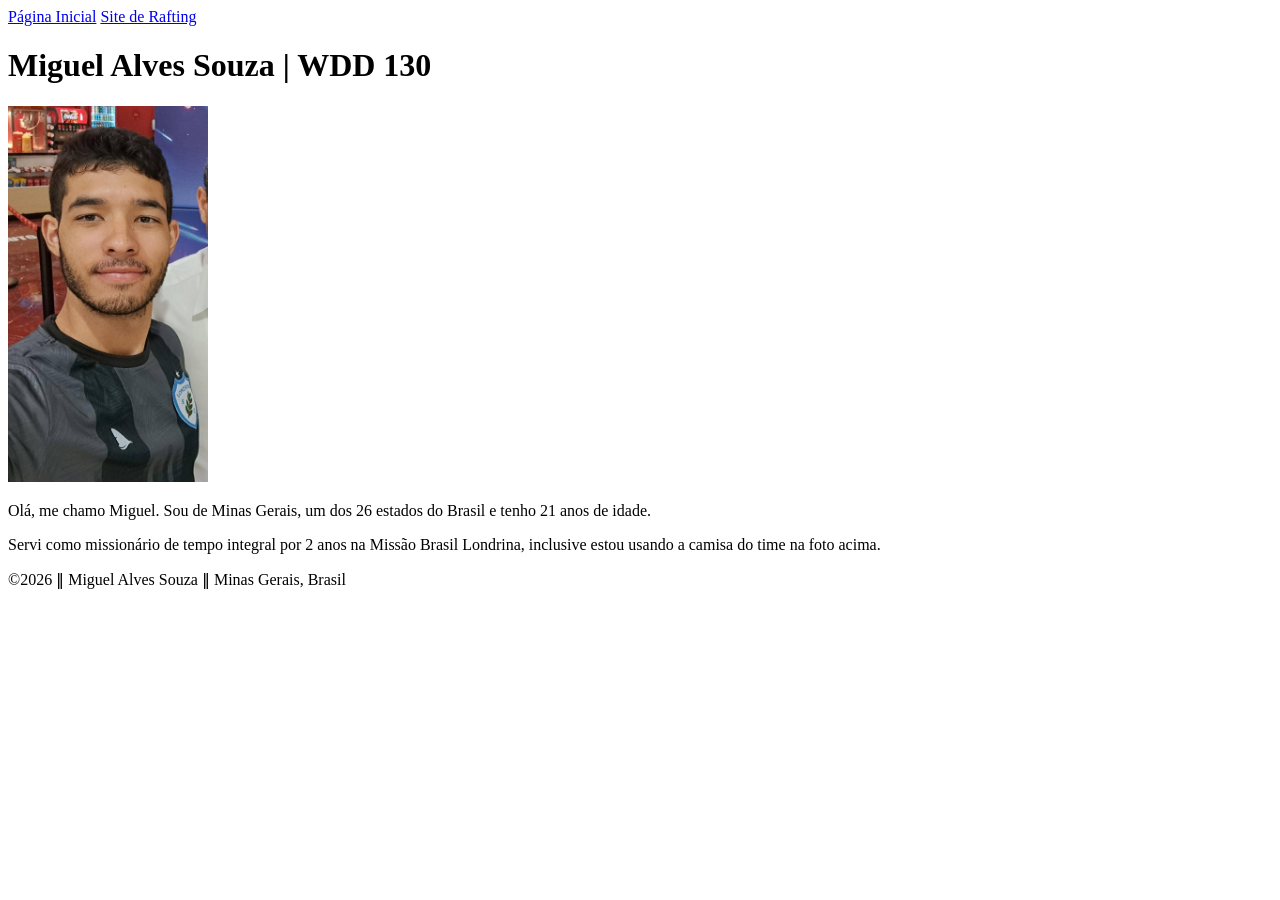
==== index.html @ d017fb54 "Página Inicial sobre mim" ====
<!DOCTYPE html>
<html lang="pt-br">
<head>
    <meta charset="UTF-8">
    <meta name="viewport" content="width=device-width, initial-scale=1.0">
    <title>Miguel Alves Souza | WDD 130</title>
</head>
<body>
    <header>
        <nav>
            <a href="#">Página Inicial</a>
            <a href="wwr/">Site de Rafting</a>
        </nav>
    </header>

    <main>
        <h1>Miguel Alves Souza | WDD 130</h1>
        <img src="imagens/perfil.jpg" alt="Olá, meu nome é Miguel Alves Souza" width="200">
        <p>Olá, me chamo Miguel. Sou de Minas Gerais, um dos 26 estados do Brasil e
            tenho 21 anos de idade.</p>
        <p>Servi como missionário de tempo integral por 2 anos na Missão Brasil
            Londrina, inclusive estou usando a camisa do time na foto acima.</p>
    </main>

    <footer>
        <p>©2026 ‖ Miguel Alves Souza ‖ Minas Gerais, Brasil</p>
    </footer>
</body>
</html>
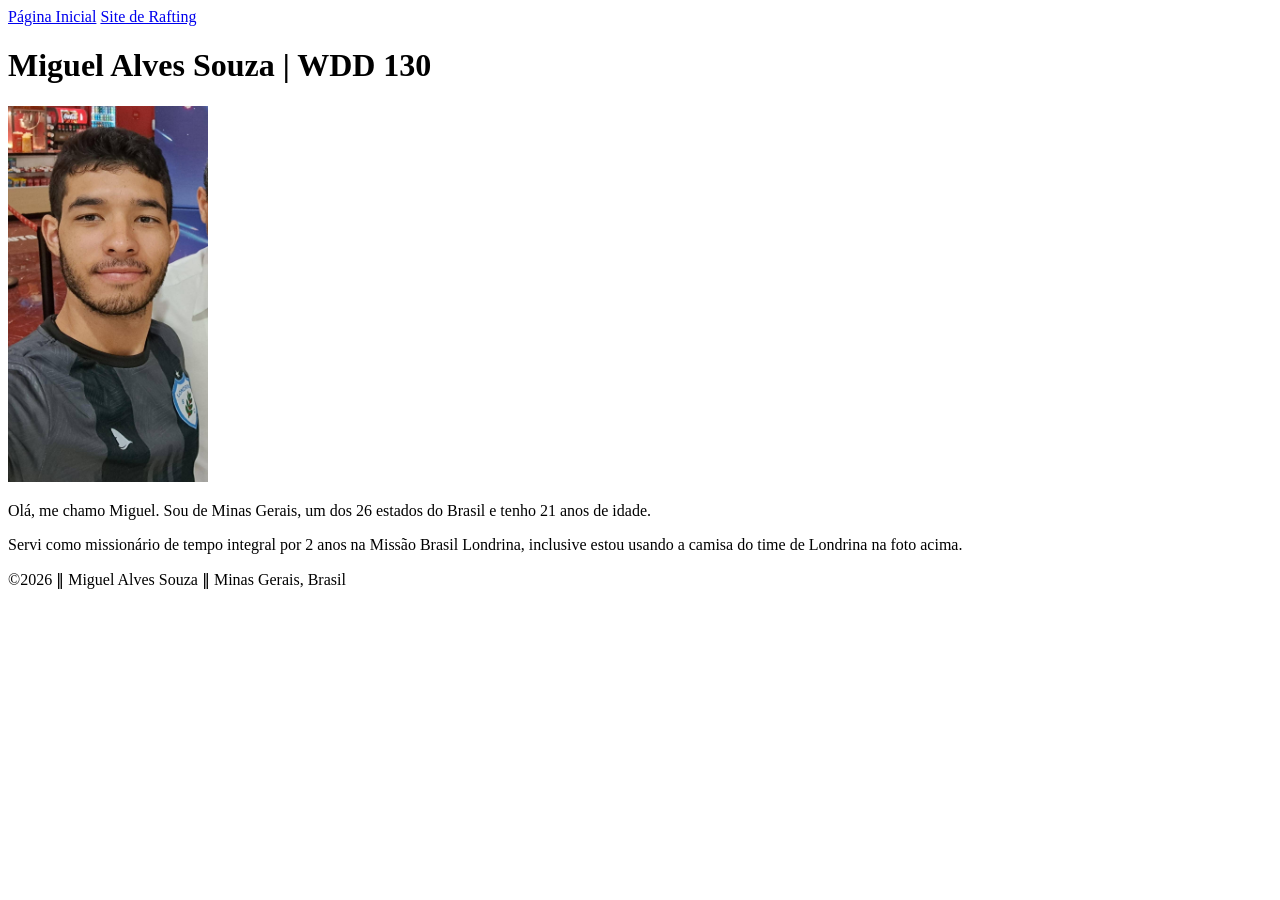
==== commit d835e614: "adicionei um detalhe" ====
--- a/index.html
+++ b/index.html
@@ -19,11 +19,11 @@
         <p>Olá, me chamo Miguel. Sou de Minas Gerais, um dos 26 estados do Brasil e
             tenho 21 anos de idade.</p>
         <p>Servi como missionário de tempo integral por 2 anos na Missão Brasil
-            Londrina, inclusive estou usando a camisa do time na foto acima.</p>
+            Londrina, inclusive estou usando a camisa do time de Londrina na foto acima.</p>
     </main>
 
     <footer>
         <p>©2026 ‖ Miguel Alves Souza ‖ Minas Gerais, Brasil</p>
     </footer>
 </body>
-</html>+</html>
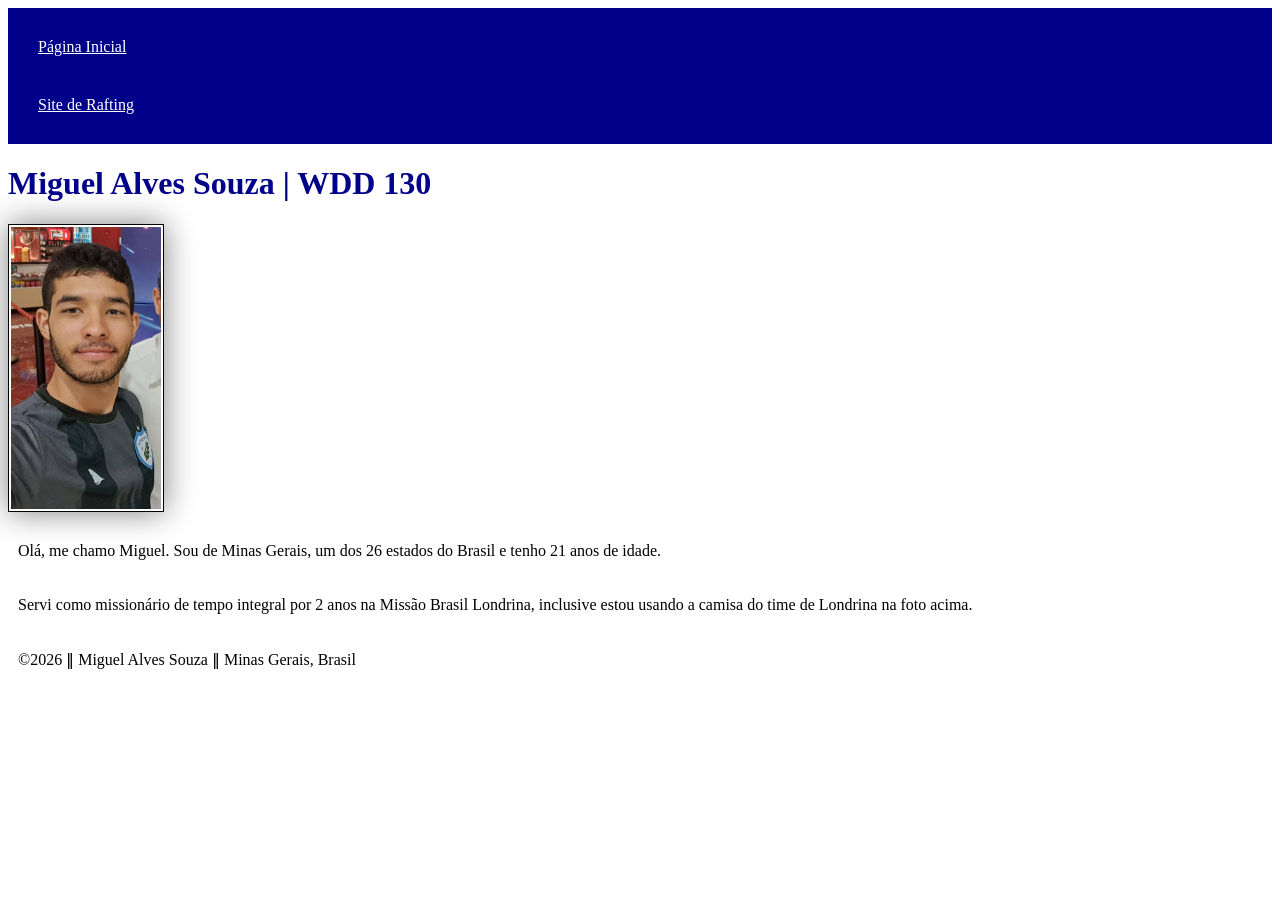
==== commit b31c649f: "Adicionei estilos no CSS e apliquei no index.html" ====
--- a/index.html
+++ b/index.html
@@ -1,10 +1,13 @@
 <!DOCTYPE html>
 <html lang="pt-br">
+
 <head>
     <meta charset="UTF-8">
     <meta name="viewport" content="width=device-width, initial-scale=1.0">
     <title>Miguel Alves Souza | WDD 130</title>
+    <link rel="stylesheet" href="estilos/estilos.css">
 </head>
+
 <body>
     <header>
         <nav>
@@ -26,4 +29,5 @@
         <p>©2026 ‖ Miguel Alves Souza ‖ Minas Gerais, Brasil</p>
     </footer>
 </body>
-</html>
+
+</html>
--- a/estilos/estilos.css
+++ b/estilos/estilos.css
@@ -0,0 +1,26 @@
+nav {
+    background-color: darkblue;
+    padding: 10px;
+}
+
+nav a {
+    color: white;
+    display: block;
+    padding: 20px;
+}
+
+h1 {
+    color: darkblue;
+}
+
+img{
+    width: 150px;
+    height: auto;
+    border: 1px solid black;
+    padding: 2px;
+    box-shadow: 0 0 30px gray;
+}
+
+p{
+    padding: 10px;
+}
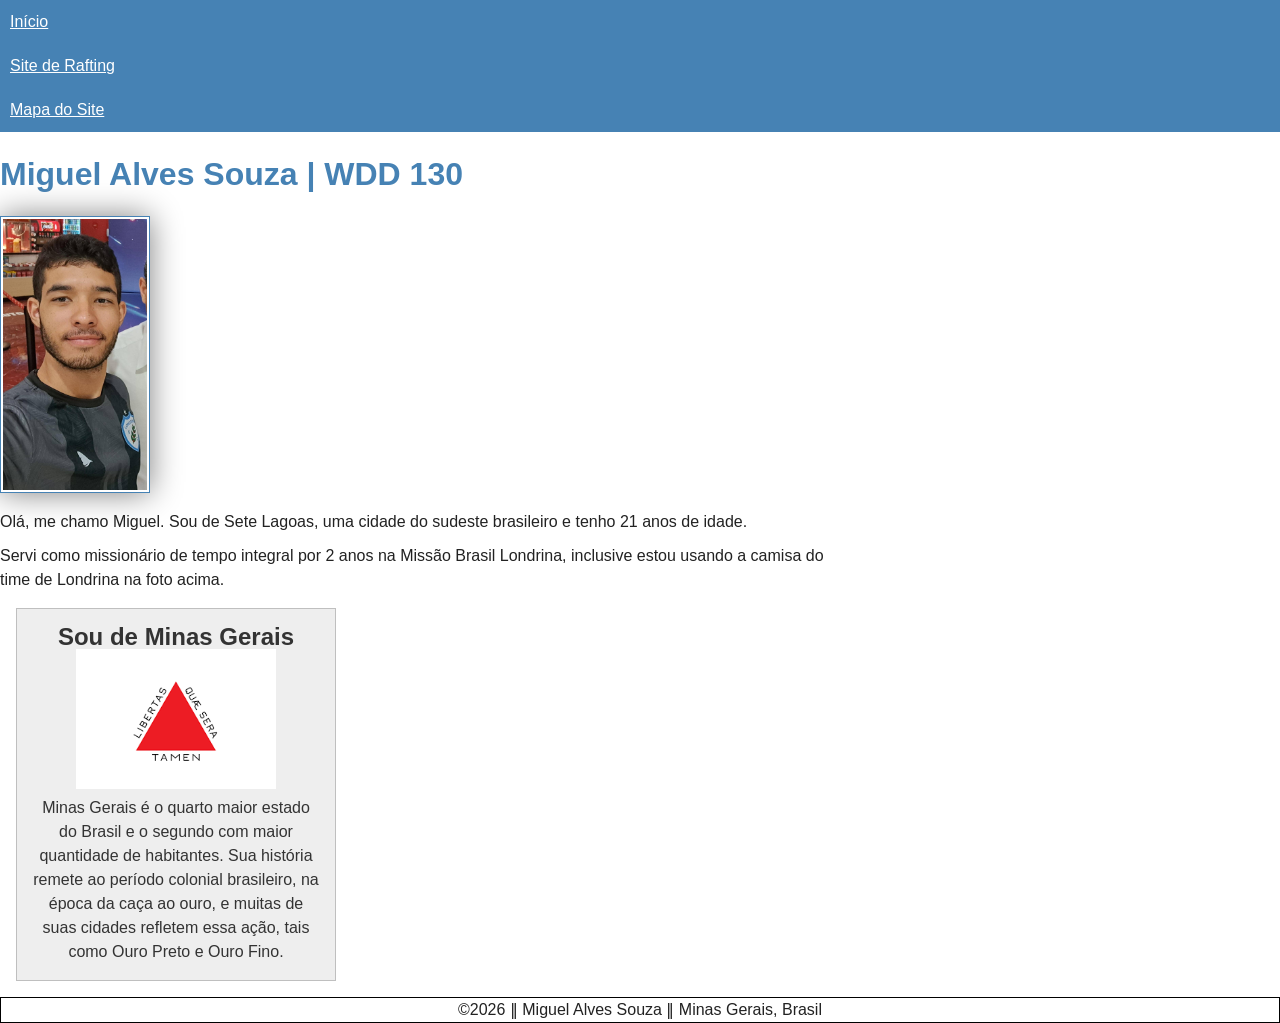
==== commit 2964d250: "Termeini o último trabalho" ====
--- a/index.html
+++ b/index.html
@@ -5,26 +5,37 @@
     <meta charset="UTF-8">
     <meta name="viewport" content="width=device-width, initial-scale=1.0">
     <title>Miguel Alves Souza | WDD 130</title>
+    <meta name="description" contente="Esta página apresenta um pouco de mim às pessoas que a acessarem.">
+    <meta name="author" content="Miguel Alves Souza">
     <link rel="stylesheet" href="estilos/estilos.css">
 </head>
 
 <body>
     <header>
         <nav>
-            <a href="#">Página Inicial</a>
+            <a href="#">Início</a>
             <a href="wwr/">Site de Rafting</a>
+            <a href="wwr">Mapa do Site</a>
         </nav>
     </header>
 
     <main>
         <h1>Miguel Alves Souza | WDD 130</h1>
         <img src="imagens/perfil.jpg" alt="Olá, meu nome é Miguel Alves Souza" width="200">
-        <p>Olá, me chamo Miguel. Sou de Minas Gerais, um dos 26 estados do Brasil e
+        <p>Olá, me chamo Miguel. Sou de Sete Lagoas, uma cidade do sudeste brasileiro e
             tenho 21 anos de idade.</p>
         <p>Servi como missionário de tempo integral por 2 anos na Missão Brasil
             Londrina, inclusive estou usando a camisa do time de Londrina na foto acima.</p>
     </main>
 
+    <aside>
+        <h2>Sou de Minas Gerais</h2>
+        <img src="imagens/download.png" alt="Bandeira de Minas Gerais">
+        <p>Minas Gerais é o quarto maior estado do Brasil e o segundo com maior quantidade de habitantes.
+            Sua história remete ao período colonial brasileiro, na época da caça ao ouro,
+            e muitas de suas cidades refletem essa ação, tais como Ouro Preto e Ouro Fino.</p>
+
+    </aside>
     <footer>
         <p>©2026 ‖ Miguel Alves Souza ‖ Minas Gerais, Brasil</p>
     </footer>
--- a/estilos/estilos.css
+++ b/estilos/estilos.css
@@ -1,26 +1,82 @@
+*{
+    margin: 0;
+    padding: 0;
+    box-sizing: border-box;
+}
+
+body{
+    font-family: Arial, Helvetica, sans-serif;
+    line-height: 1.5rem;
+    color: #222;
+    background: #fff;
+    margin: 0;
+}
+
 nav {
-    background-color: darkblue;
-    padding: 10px;
+    background-color: steelblue;
+    padding: 0px;
 }
 
 nav a {
     color: white;
     display: block;
-    padding: 20px;
+    padding: 10px;
 }
 
 h1 {
-    color: darkblue;
+    color: steelblue;
 }
 
-img{
+main img{
     width: 150px;
     height: auto;
-    border: 1px solid black;
+    border: 1px solid steelblue;
     padding: 2px;
     box-shadow: 0 0 30px gray;
 }
 
 p{
-    padding: 10px;
+    padding: 0px;
+}
+
+main{
+    max-width: 840px;
+}
+
+main h1{
+    padding: 30px 0 ;
+    
+}
+
+main p{
+    margin-top: 10px;
+}
+
+aside{
+    display: block;
+    width:20rem;
+    margin: 1em;
+    border: 1px solid rgb(0 0 0/0.2);
+    padding: 1rem;
+    background-color: #eee;
+    color: #333;
+    text-align: center;
+}
+
+
+aside img{
+    margin: 0 auto;
+    width: 200px;
+    height: auto;
+    
+}
+
+aside p{
+    text-align: center;
+}
+
+footer{
+    margin-top: 1em;
+    border: 1px solid black;
+    text-align: center;
 }
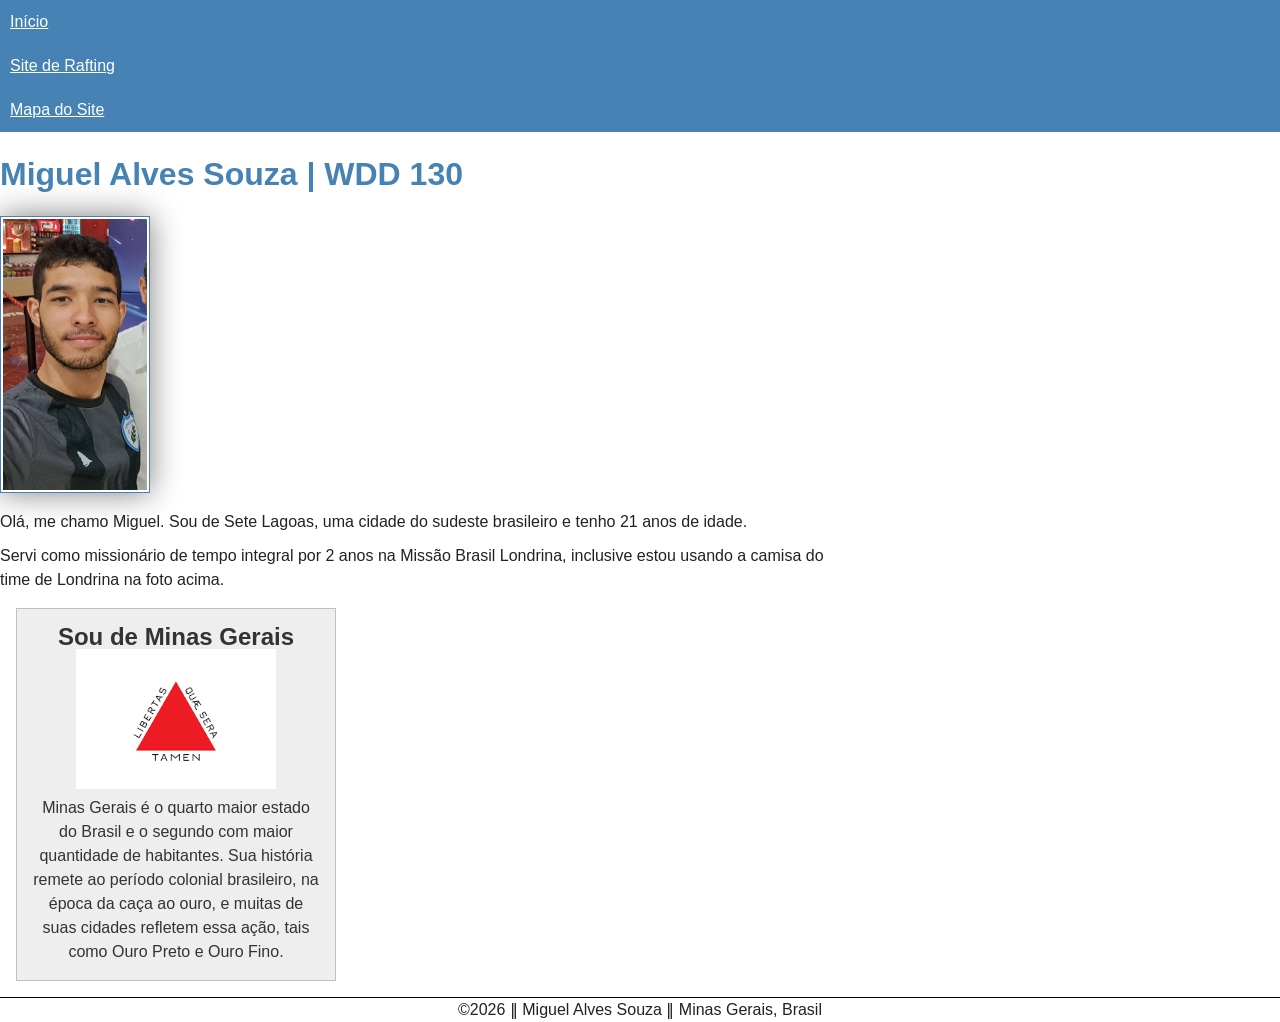
==== commit 1e4f5093: "mudou" ====
--- a/index.html
+++ b/index.html
@@ -5,7 +5,8 @@
     <meta charset="UTF-8">
     <meta name="viewport" content="width=device-width, initial-scale=1.0">
     <title>Miguel Alves Souza | WDD 130</title>
-    <meta name="description" contente="Esta página apresenta um pouco de mim às pessoas que a acessarem.">
+    <meta name="description"
+        content="Página pessoal de Miguel Alves Souza com informações sobre estudos, interesses e projetos no curso WDD 130.">
     <meta name="author" content="Miguel Alves Souza">
     <link rel="stylesheet" href="estilos/estilos.css">
 </head>
--- a/estilos/estilos.css
+++ b/estilos/estilos.css
@@ -77,6 +77,6 @@
 
 footer{
     margin-top: 1em;
-    border: 1px solid black;
+    border-top: 1px solid black;
     text-align: center;
 }
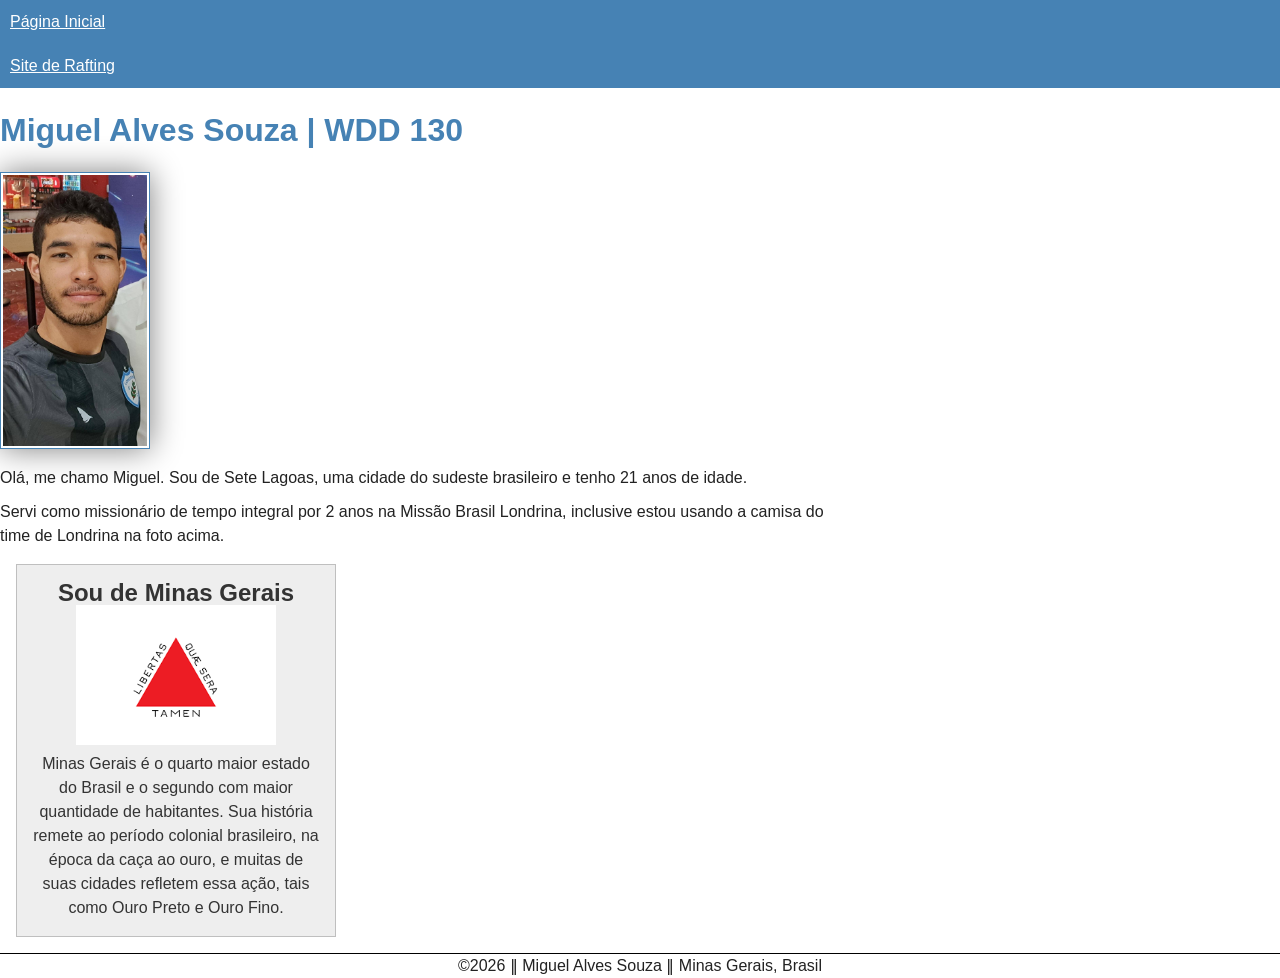
==== commit 5e4a341f: "mud" ====
--- a/index.html
+++ b/index.html
@@ -5,8 +5,8 @@
     <meta charset="UTF-8">
     <meta name="viewport" content="width=device-width, initial-scale=1.0">
     <title>Miguel Alves Souza | WDD 130</title>
-    <meta name="description"
-        content="Página pessoal de Miguel Alves Souza com informações sobre estudos, interesses e projetos no curso WDD 130.">
+    <meta name="description" content="Página pessoal de Miguel Alves Souza com informações sobre estudos, interesses 
+    e projetos no curso WDD 130.">
     <meta name="author" content="Miguel Alves Souza">
     <link rel="stylesheet" href="estilos/estilos.css">
 </head>
@@ -14,9 +14,8 @@
 <body>
     <header>
         <nav>
-            <a href="#">Início</a>
+            <a href="#">Página Inicial</a>
             <a href="wwr/">Site de Rafting</a>
-            <a href="wwr">Mapa do Site</a>
         </nav>
     </header>
 
